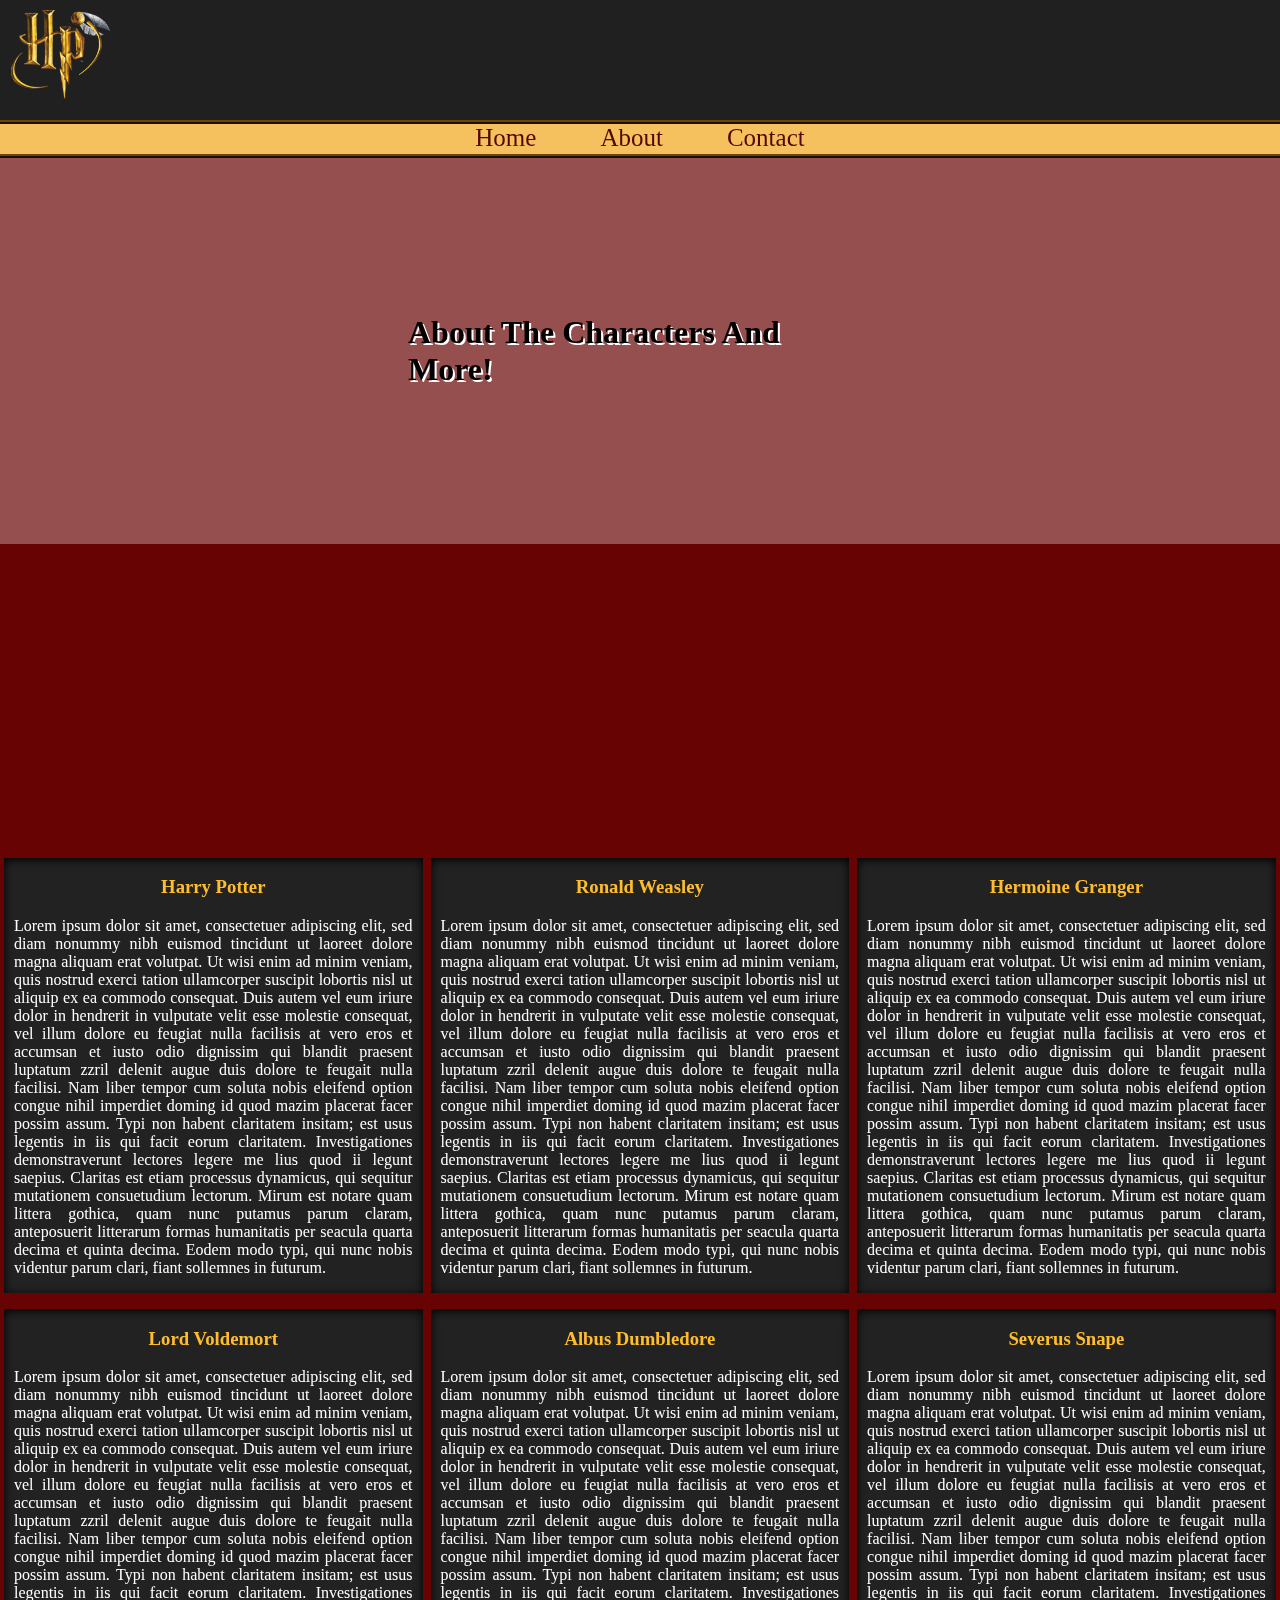
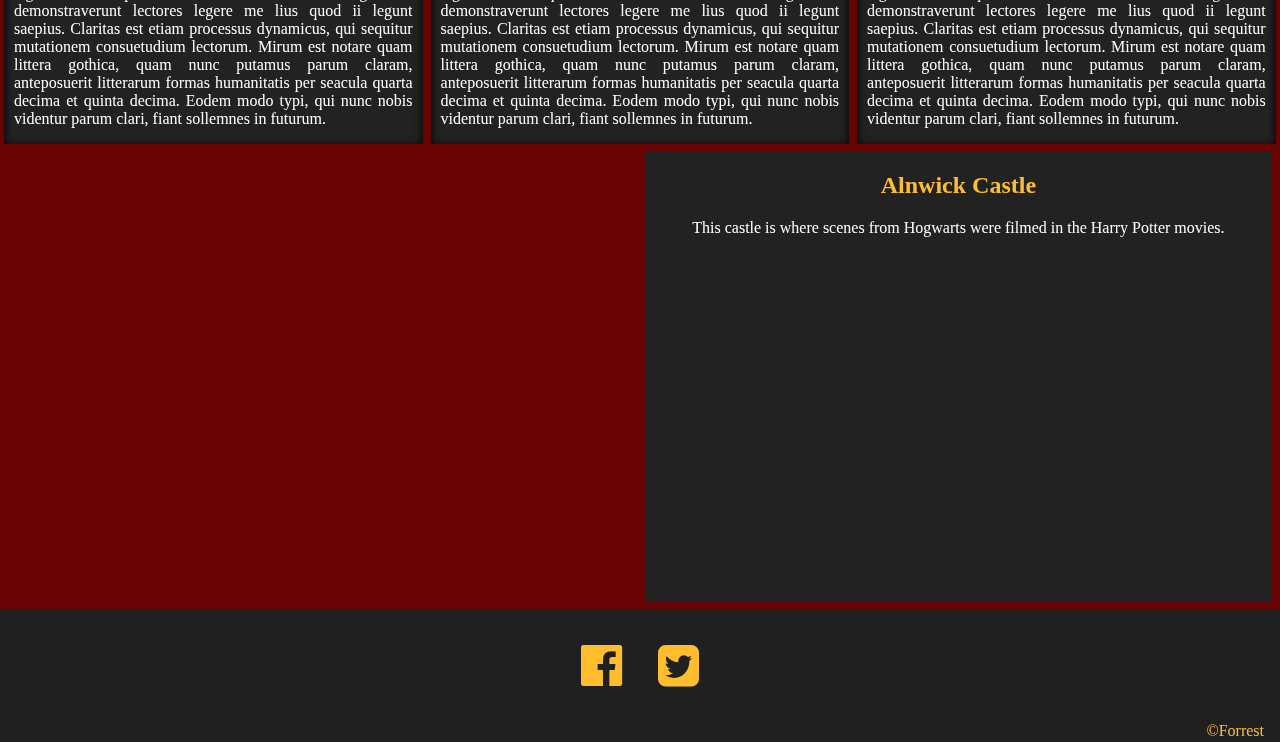
==== about.html @ 35351514 "first commit" ====
<!DOCTYPE html>
<html>
    <head>
        <meta name="keyword" content="harry potter, the boy who lived">
        <meta name="description" content="harry potter fan page">
        <title>Harry Potter</title>
        <link rel="stylesheet" href="css/font-awesome.min.css" />
        <link rel="stylesheet" href="css/styles.css" />
        <link rel="stylesheet" href="css/about.css" />
    </head>
    <body>
        <header>
            <!--Logo with link to home-->
            <a href="index.html"><img src="img/harry-potter-logo.png"></a>
        </header>
        <nav>
            <ul>
                <li class="inline-block"><a href="index.html">Home</a></li>
                <li class="inline-block"><a href="about.html">About</a></li>
                <li class="inline-block"><a href="contact.html">Contact</a></li>
            </ul>
        </nav>
        <div id="hero2">
            <h1>About The Characters And More!</h1>
        </div>
        <div id="video">
            <iframe src="https://www.youtube.com/embed/K1KPcXRMMo4" frameborder="0" allowfullscreen></iframe>
        </div>
        <!--Column section starts-->
       <div class="column white-text">
           <h3 class="gold-text">Harry Potter</h3>
           <p>Lorem ipsum dolor sit amet, consectetuer adipiscing elit,
           sed diam nonummy nibh euismod tincidunt ut laoreet dolore
           magna aliquam erat volutpat. Ut wisi enim ad minim veniam,
           quis nostrud exerci tation ullamcorper suscipit lobortis nisl
           ut aliquip ex ea commodo consequat. Duis autem vel eum iriure
           dolor in hendrerit in vulputate velit esse molestie consequat,
           vel illum dolore eu feugiat nulla facilisis at vero eros et
           accumsan et iusto odio dignissim qui blandit praesent luptatum
           zzril delenit augue duis dolore te feugait nulla facilisi.
           Nam liber tempor cum soluta nobis eleifend option congue
           nihil imperdiet doming id quod mazim placerat facer possim
           assum. Typi non habent claritatem insitam; est usus legentis
           in iis qui facit eorum claritatem. Investigationes
           demonstraverunt lectores legere me lius quod ii legunt saepius.
           Claritas est etiam processus dynamicus, qui sequitur mutationem
           consuetudium lectorum. Mirum est notare quam littera gothica,
           quam nunc putamus parum claram, anteposuerit litterarum formas
           humanitatis per seacula quarta decima et quinta decima. Eodem
           modo typi, qui nunc nobis videntur parum clari, fiant sollemnes
           in futurum.</p>
       </div>
       <div class="column white-text">
           <h3 class="gold-text">Ronald Weasley</h3>
           <p>Lorem ipsum dolor sit amet, consectetuer adipiscing elit,
           sed diam nonummy nibh euismod tincidunt ut laoreet dolore
           magna aliquam erat volutpat. Ut wisi enim ad minim veniam,
           quis nostrud exerci tation ullamcorper suscipit lobortis nisl
           ut aliquip ex ea commodo consequat. Duis autem vel eum iriure
           dolor in hendrerit in vulputate velit esse molestie consequat,
           vel illum dolore eu feugiat nulla facilisis at vero eros et
           accumsan et iusto odio dignissim qui blandit praesent luptatum
           zzril delenit augue duis dolore te feugait nulla facilisi.
           Nam liber tempor cum soluta nobis eleifend option congue
           nihil imperdiet doming id quod mazim placerat facer possim
           assum. Typi non habent claritatem insitam; est usus legentis
           in iis qui facit eorum claritatem. Investigationes
           demonstraverunt lectores legere me lius quod ii legunt saepius.
           Claritas est etiam processus dynamicus, qui sequitur mutationem
           consuetudium lectorum. Mirum est notare quam littera gothica,
           quam nunc putamus parum claram, anteposuerit litterarum formas
           humanitatis per seacula quarta decima et quinta decima. Eodem
           modo typi, qui nunc nobis videntur parum clari, fiant sollemnes
           in futurum.</p>
       </div>
       <div class="column white-text">
           <h3 class="gold-text">Hermoine Granger</h3>
           <p>Lorem ipsum dolor sit amet, consectetuer adipiscing elit,
           sed diam nonummy nibh euismod tincidunt ut laoreet dolore
           magna aliquam erat volutpat. Ut wisi enim ad minim veniam,
           quis nostrud exerci tation ullamcorper suscipit lobortis nisl
           ut aliquip ex ea commodo consequat. Duis autem vel eum iriure
           dolor in hendrerit in vulputate velit esse molestie consequat,
           vel illum dolore eu feugiat nulla facilisis at vero eros et
           accumsan et iusto odio dignissim qui blandit praesent luptatum
           zzril delenit augue duis dolore te feugait nulla facilisi.
           Nam liber tempor cum soluta nobis eleifend option congue
           nihil imperdiet doming id quod mazim placerat facer possim
           assum. Typi non habent claritatem insitam; est usus legentis
           in iis qui facit eorum claritatem. Investigationes
           demonstraverunt lectores legere me lius quod ii legunt saepius.
           Claritas est etiam processus dynamicus, qui sequitur mutationem
           consuetudium lectorum. Mirum est notare quam littera gothica,
           quam nunc putamus parum claram, anteposuerit litterarum formas
           humanitatis per seacula quarta decima et quinta decima. Eodem
           modo typi, qui nunc nobis videntur parum clari, fiant sollemnes
           in futurum.</p>
       </div>
       <div class="column white-text">
           <h3 class="gold-text">Lord Voldemort</h3>
           <p>Lorem ipsum dolor sit amet, consectetuer adipiscing elit,
           sed diam nonummy nibh euismod tincidunt ut laoreet dolore
           magna aliquam erat volutpat. Ut wisi enim ad minim veniam,
           quis nostrud exerci tation ullamcorper suscipit lobortis nisl
           ut aliquip ex ea commodo consequat. Duis autem vel eum iriure
           dolor in hendrerit in vulputate velit esse molestie consequat,
           vel illum dolore eu feugiat nulla facilisis at vero eros et
           accumsan et iusto odio dignissim qui blandit praesent luptatum
           zzril delenit augue duis dolore te feugait nulla facilisi.
           Nam liber tempor cum soluta nobis eleifend option congue
           nihil imperdiet doming id quod mazim placerat facer possim
           assum. Typi non habent claritatem insitam; est usus legentis
           in iis qui facit eorum claritatem. Investigationes
           demonstraverunt lectores legere me lius quod ii legunt saepius.
           Claritas est etiam processus dynamicus, qui sequitur mutationem
           consuetudium lectorum. Mirum est notare quam littera gothica,
           quam nunc putamus parum claram, anteposuerit litterarum formas
           humanitatis per seacula quarta decima et quinta decima. Eodem
           modo typi, qui nunc nobis videntur parum clari, fiant sollemnes
           in futurum.</p>
       </div>
       <div class="column white-text">
           <h3 class="gold-text">Albus Dumbledore</h3>
           <p>Lorem ipsum dolor sit amet, consectetuer adipiscing elit,
           sed diam nonummy nibh euismod tincidunt ut laoreet dolore
           magna aliquam erat volutpat. Ut wisi enim ad minim veniam,
           quis nostrud exerci tation ullamcorper suscipit lobortis nisl
           ut aliquip ex ea commodo consequat. Duis autem vel eum iriure
           dolor in hendrerit in vulputate velit esse molestie consequat,
           vel illum dolore eu feugiat nulla facilisis at vero eros et
           accumsan et iusto odio dignissim qui blandit praesent luptatum
           zzril delenit augue duis dolore te feugait nulla facilisi.
           Nam liber tempor cum soluta nobis eleifend option congue
           nihil imperdiet doming id quod mazim placerat facer possim
           assum. Typi non habent claritatem insitam; est usus legentis
           in iis qui facit eorum claritatem. Investigationes
           demonstraverunt lectores legere me lius quod ii legunt saepius.
           Claritas est etiam processus dynamicus, qui sequitur mutationem
           consuetudium lectorum. Mirum est notare quam littera gothica,
           quam nunc putamus parum claram, anteposuerit litterarum formas
           humanitatis per seacula quarta decima et quinta decima. Eodem
           modo typi, qui nunc nobis videntur parum clari, fiant sollemnes
           in futurum.</p>
       </div>
       <div class="column white-text">
           <h3 class="gold-text">Severus Snape</h3>
           <p>Lorem ipsum dolor sit amet, consectetuer adipiscing elit,
           sed diam nonummy nibh euismod tincidunt ut laoreet dolore
           magna aliquam erat volutpat. Ut wisi enim ad minim veniam,
           quis nostrud exerci tation ullamcorper suscipit lobortis nisl
           ut aliquip ex ea commodo consequat. Duis autem vel eum iriure
           dolor in hendrerit in vulputate velit esse molestie consequat,
           vel illum dolore eu feugiat nulla facilisis at vero eros et
           accumsan et iusto odio dignissim qui blandit praesent luptatum
           zzril delenit augue duis dolore te feugait nulla facilisi.
           Nam liber tempor cum soluta nobis eleifend option congue
           nihil imperdiet doming id quod mazim placerat facer possim
           assum. Typi non habent claritatem insitam; est usus legentis
           in iis qui facit eorum claritatem. Investigationes
           demonstraverunt lectores legere me lius quod ii legunt saepius.
           Claritas est etiam processus dynamicus, qui sequitur mutationem
           consuetudium lectorum. Mirum est notare quam littera gothica,
           quam nunc putamus parum claram, anteposuerit litterarum formas
           humanitatis per seacula quarta decima et quinta decima. Eodem
           modo typi, qui nunc nobis videntur parum clari, fiant sollemnes
           in futurum.</p>
       </div>
       <!--Column section ends-->
       <div id="map">
           <iframe src="https://www.google.com/maps/embed?pb=!1m18!1m12!1m3!1d2264.700445512636!2d-1.7079696092137355!3d55.41557669056378!2m3!1f0!2f0!3f0!3m2!1i1024!2i768!4f13.1!3m3!1m2!1s0x487e00e0ed23bc0d%3A0x8783a98b290f641!2sAlnwick+Castle!5e0!3m2!1sen!2sus!4v1487215422986" height="450" frameborder="0" style="border:0" allowfullscreen></iframe>
        </div>
        <!--Alnwick Castle-->
        <section>
            <h2 class="gold-text">Alnwick Castle</h2>
            <p class="white-text">This castle is where scenes from Hogwarts were filmed in the Harry Potter movies.</p>
        </section>
        <footer>
            <div id="social-media-wrapper">
                <a href="https://www.facebook.com/JKRowling" target="_blank"><i class="gold-text fa fa-facebook-official fa-3x" aria-hidden="true"></i></a>
                <a href="https://twitter.com/jk_rowling" target="_blank"><i class="gold-text fa fa-twitter-square fa-3x" aria-hidden="true"></i></a>
            </div>
            <div id="copyright" class="gold-text">
                <p>&copy;Forrest</p>
            </div>
        </footer>
    </body>
</html>
---- css/styles.css ----
/*UNIVERSALS*/

body {
    margin: 0;
    padding: 0;
    background-color: #670303;
}

a {
    text-decoration: none;
    color: #000;
}

a:hover {
    color: #fff;
}

.white-text {
    color: #fff;
}

.inline-block {
    display: inline-block;
}

.gold-text {
    color: #FFBD2E;
}

/*HEADER*/

header {
    height: 100px;
    background-color: #202020;
    padding: 10px;
}

header h1 {
    margin: 0;
}

header>a>img:hover {
    opacity: .5;
}

/*NAV*/

nav {
    height: 30px;
    background-color: #F5C15E;
    border-top: 4px ridge #704300;
    border-bottom: 4px ridge #704300;
}

nav>ul {
    list-style-type: none;
    margin: 0;
    padding: 0;
    text-align: center;
}

nav>ul>li {
    font-size: 25px;
    padding: 0 30px;
}

nav>ul>li>a {
    color: #540606;
}

/*HERO*/

#hero {
    height: 350px;
    width: 100%;
    background-image: url("../img/diagonalley.jpg");
    background-size: cover;
    background-position: center;
}

#hero>h1 {
    padding: 156px 408px;
    margin: 0;
    background-color: rgba(198,148,89, .3);
    text-shadow: 2px 2px #fff;
}

/*ASIDE*/

/*MAIN*/

main {
    background-color: #222222;
    box-shadow: inset 0px 2px 10px black;
    margin: 8px 240px 0 240px;
    padding: 8px;
}

main>h2 {
    text-align: center;
    margin: 0;
}

/*FOOTER*/

footer {
    height: 100px;
    background-color: #202020;
    padding: 16px;
    margin-top: 8px;
    clear: both;
}

#social-media-wrapper {
    text-align: center;
}

a .fa {
    padding: 16px;
}

#copyright {
    text-align: right;
}
---- css/about.css ----
/*HERO*/

#hero2 {
    height: 350px;
    width: 100%;
    background-image: url("../img/hallway.jpg");
    background-size: cover;
    background-position: center;
}

#hero2>h1 {
    padding: 156px 408px;
    margin: 0;
    background-color: rgba(255,255,255, .3);
    text-shadow: 2px 2px #fff;
}

/*VIDEO*/

#video>iframe {
    width: 600px;
    height: 337.5px;
    float: left;
    margin-left: 372px;
    margin-top: 4px;
}

/*COLUMNS*/

.column {
    float: left;
    width: 32.7%;
    background-color: #222222;
    box-shadow: inset 0px 2px 10px black;
    margin: 8px 4px 8px 4px;
}

.column h3 {
    text-align: center;
    font-weight: 600;
}

.column>p {
    text-align: justify;
    padding: 0 10px;
}

/*MAP*/

#map>iframe {
    width: 49%;
    float: left;
    margin-left: 8px;
    margin-bottom: 8px;
}

section {
    width: 49%;
    height: 450px;
    float: right;
    background-color: #222222;
    text-align: center;
    margin-right: 8px;
    margin-bottom: 8px;
}
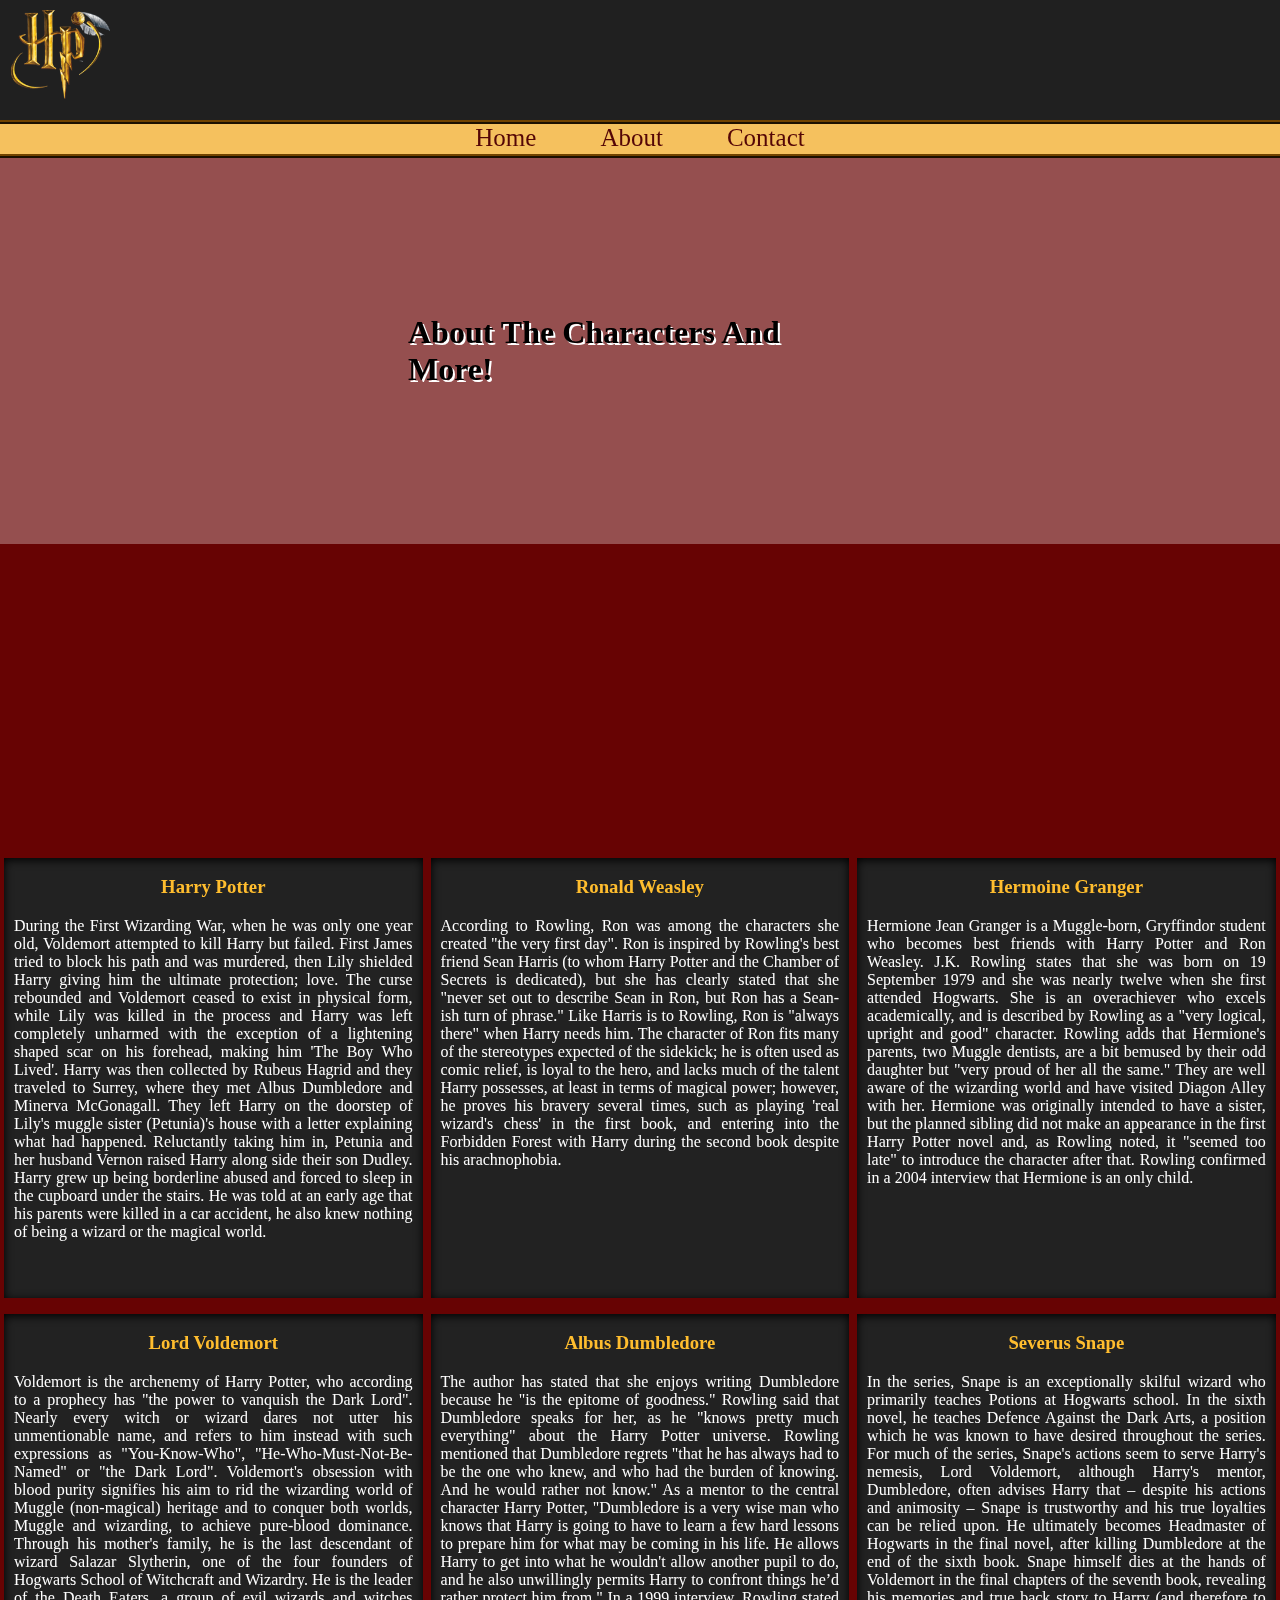
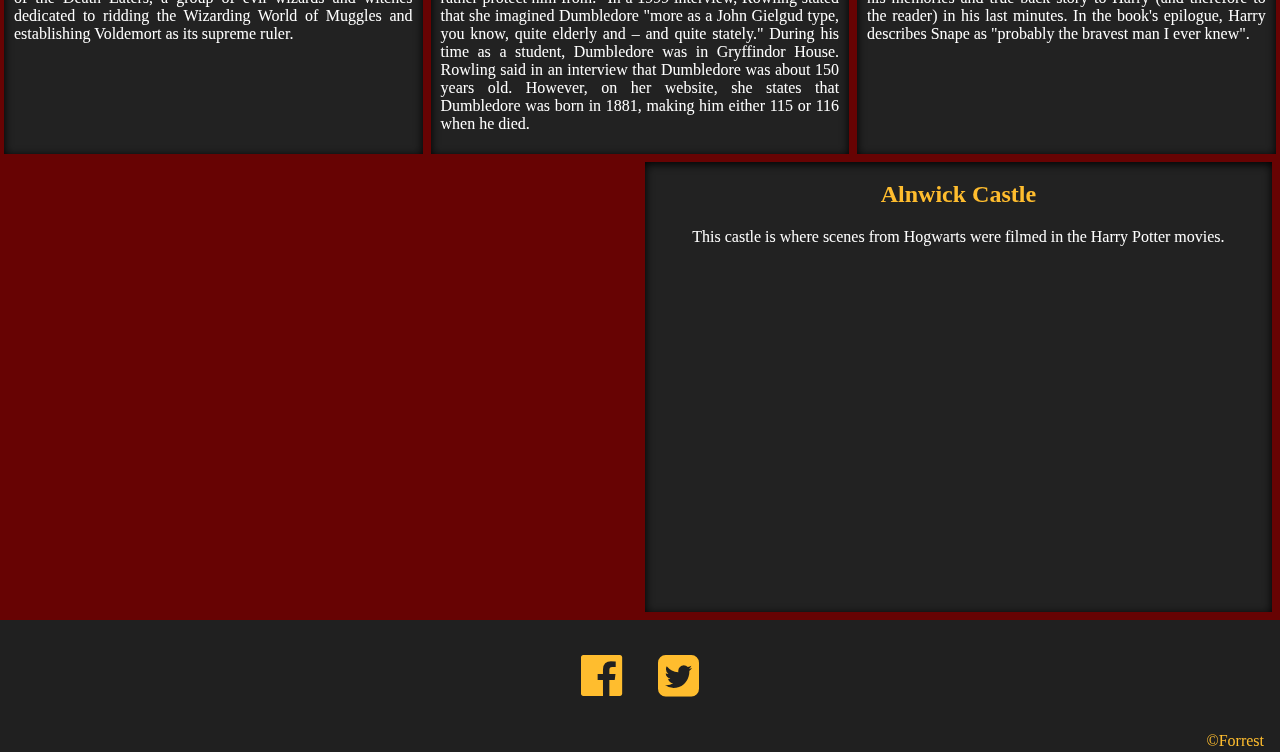
==== commit 15ff0548: "added description of characters" ====
--- a/about.html
+++ b/about.html
@@ -29,141 +29,27 @@
         <!--Column section starts-->
        <div class="column white-text">
            <h3 class="gold-text">Harry Potter</h3>
-           <p>Lorem ipsum dolor sit amet, consectetuer adipiscing elit,
-           sed diam nonummy nibh euismod tincidunt ut laoreet dolore
-           magna aliquam erat volutpat. Ut wisi enim ad minim veniam,
-           quis nostrud exerci tation ullamcorper suscipit lobortis nisl
-           ut aliquip ex ea commodo consequat. Duis autem vel eum iriure
-           dolor in hendrerit in vulputate velit esse molestie consequat,
-           vel illum dolore eu feugiat nulla facilisis at vero eros et
-           accumsan et iusto odio dignissim qui blandit praesent luptatum
-           zzril delenit augue duis dolore te feugait nulla facilisi.
-           Nam liber tempor cum soluta nobis eleifend option congue
-           nihil imperdiet doming id quod mazim placerat facer possim
-           assum. Typi non habent claritatem insitam; est usus legentis
-           in iis qui facit eorum claritatem. Investigationes
-           demonstraverunt lectores legere me lius quod ii legunt saepius.
-           Claritas est etiam processus dynamicus, qui sequitur mutationem
-           consuetudium lectorum. Mirum est notare quam littera gothica,
-           quam nunc putamus parum claram, anteposuerit litterarum formas
-           humanitatis per seacula quarta decima et quinta decima. Eodem
-           modo typi, qui nunc nobis videntur parum clari, fiant sollemnes
-           in futurum.</p>
+           <p>During the First Wizarding War, when he was only one year old, Voldemort attempted to kill Harry but failed. First James tried to block his path and was murdered, then Lily shielded Harry giving him the ultimate protection; love. The curse rebounded and Voldemort ceased to exist in physical form, while Lily was killed in the process and Harry was left completely unharmed with the exception of a lightening shaped scar on his forehead, making him 'The Boy Who Lived'. Harry was then collected by Rubeus Hagrid and they traveled to Surrey, where they met Albus Dumbledore and Minerva McGonagall. They left Harry on the doorstep of Lily's muggle sister (Petunia)'s house with a letter explaining what had happened. Reluctantly taking him in, Petunia and her husband Vernon raised Harry along side their son Dudley. Harry grew up being borderline abused and forced to sleep in the cupboard under the stairs. He was told at an early age that his parents were killed in a car accident, he also knew nothing of being a wizard or the magical world.</p>
        </div>
        <div class="column white-text">
            <h3 class="gold-text">Ronald Weasley</h3>
-           <p>Lorem ipsum dolor sit amet, consectetuer adipiscing elit,
-           sed diam nonummy nibh euismod tincidunt ut laoreet dolore
-           magna aliquam erat volutpat. Ut wisi enim ad minim veniam,
-           quis nostrud exerci tation ullamcorper suscipit lobortis nisl
-           ut aliquip ex ea commodo consequat. Duis autem vel eum iriure
-           dolor in hendrerit in vulputate velit esse molestie consequat,
-           vel illum dolore eu feugiat nulla facilisis at vero eros et
-           accumsan et iusto odio dignissim qui blandit praesent luptatum
-           zzril delenit augue duis dolore te feugait nulla facilisi.
-           Nam liber tempor cum soluta nobis eleifend option congue
-           nihil imperdiet doming id quod mazim placerat facer possim
-           assum. Typi non habent claritatem insitam; est usus legentis
-           in iis qui facit eorum claritatem. Investigationes
-           demonstraverunt lectores legere me lius quod ii legunt saepius.
-           Claritas est etiam processus dynamicus, qui sequitur mutationem
-           consuetudium lectorum. Mirum est notare quam littera gothica,
-           quam nunc putamus parum claram, anteposuerit litterarum formas
-           humanitatis per seacula quarta decima et quinta decima. Eodem
-           modo typi, qui nunc nobis videntur parum clari, fiant sollemnes
-           in futurum.</p>
+           <p>According to Rowling, Ron was among the characters she created "the very first day". Ron is inspired by Rowling's best friend Sean Harris (to whom Harry Potter and the Chamber of Secrets is dedicated), but she has clearly stated that she "never set out to describe Sean in Ron, but Ron has a Sean-ish turn of phrase." Like Harris is to Rowling, Ron is "always there" when Harry needs him. The character of Ron fits many of the stereotypes expected of the sidekick; he is often used as comic relief, is loyal to the hero, and lacks much of the talent Harry possesses, at least in terms of magical power; however, he proves his bravery several times, such as playing 'real wizard's chess' in the first book, and entering into the Forbidden Forest with Harry during the second book despite his arachnophobia.</p>
        </div>
        <div class="column white-text">
            <h3 class="gold-text">Hermoine Granger</h3>
-           <p>Lorem ipsum dolor sit amet, consectetuer adipiscing elit,
-           sed diam nonummy nibh euismod tincidunt ut laoreet dolore
-           magna aliquam erat volutpat. Ut wisi enim ad minim veniam,
-           quis nostrud exerci tation ullamcorper suscipit lobortis nisl
-           ut aliquip ex ea commodo consequat. Duis autem vel eum iriure
-           dolor in hendrerit in vulputate velit esse molestie consequat,
-           vel illum dolore eu feugiat nulla facilisis at vero eros et
-           accumsan et iusto odio dignissim qui blandit praesent luptatum
-           zzril delenit augue duis dolore te feugait nulla facilisi.
-           Nam liber tempor cum soluta nobis eleifend option congue
-           nihil imperdiet doming id quod mazim placerat facer possim
-           assum. Typi non habent claritatem insitam; est usus legentis
-           in iis qui facit eorum claritatem. Investigationes
-           demonstraverunt lectores legere me lius quod ii legunt saepius.
-           Claritas est etiam processus dynamicus, qui sequitur mutationem
-           consuetudium lectorum. Mirum est notare quam littera gothica,
-           quam nunc putamus parum claram, anteposuerit litterarum formas
-           humanitatis per seacula quarta decima et quinta decima. Eodem
-           modo typi, qui nunc nobis videntur parum clari, fiant sollemnes
-           in futurum.</p>
+           <p>Hermione Jean Granger is a Muggle-born, Gryffindor student who becomes best friends with Harry Potter and Ron Weasley. J.K. Rowling states that she was born on 19 September 1979 and she was nearly twelve when she first attended Hogwarts. She is an overachiever who excels academically, and is described by Rowling as a "very logical, upright and good" character. Rowling adds that Hermione's parents, two Muggle dentists, are a bit bemused by their odd daughter but "very proud of her all the same." They are well aware of the wizarding world and have visited Diagon Alley with her. Hermione was originally intended to have a sister, but the planned sibling did not make an appearance in the first Harry Potter novel and, as Rowling noted, it "seemed too late" to introduce the character after that. Rowling confirmed in a 2004 interview that Hermione is an only child.</p>
        </div>
        <div class="column white-text">
            <h3 class="gold-text">Lord Voldemort</h3>
-           <p>Lorem ipsum dolor sit amet, consectetuer adipiscing elit,
-           sed diam nonummy nibh euismod tincidunt ut laoreet dolore
-           magna aliquam erat volutpat. Ut wisi enim ad minim veniam,
-           quis nostrud exerci tation ullamcorper suscipit lobortis nisl
-           ut aliquip ex ea commodo consequat. Duis autem vel eum iriure
-           dolor in hendrerit in vulputate velit esse molestie consequat,
-           vel illum dolore eu feugiat nulla facilisis at vero eros et
-           accumsan et iusto odio dignissim qui blandit praesent luptatum
-           zzril delenit augue duis dolore te feugait nulla facilisi.
-           Nam liber tempor cum soluta nobis eleifend option congue
-           nihil imperdiet doming id quod mazim placerat facer possim
-           assum. Typi non habent claritatem insitam; est usus legentis
-           in iis qui facit eorum claritatem. Investigationes
-           demonstraverunt lectores legere me lius quod ii legunt saepius.
-           Claritas est etiam processus dynamicus, qui sequitur mutationem
-           consuetudium lectorum. Mirum est notare quam littera gothica,
-           quam nunc putamus parum claram, anteposuerit litterarum formas
-           humanitatis per seacula quarta decima et quinta decima. Eodem
-           modo typi, qui nunc nobis videntur parum clari, fiant sollemnes
-           in futurum.</p>
+           <p>Voldemort is the archenemy of Harry Potter, who according to a prophecy has "the power to vanquish the Dark Lord". Nearly every witch or wizard dares not utter his unmentionable name, and refers to him instead with such expressions as "You-Know-Who", "He-Who-Must-Not-Be-Named" or "the Dark Lord". Voldemort's obsession with blood purity signifies his aim to rid the wizarding world of Muggle (non-magical) heritage and to conquer both worlds, Muggle and wizarding, to achieve pure-blood dominance. Through his mother's family, he is the last descendant of wizard Salazar Slytherin, one of the four founders of Hogwarts School of Witchcraft and Wizardry. He is the leader of the Death Eaters, a group of evil wizards and witches dedicated to ridding the Wizarding World of Muggles and establishing Voldemort as its supreme ruler.</p>
        </div>
        <div class="column white-text">
            <h3 class="gold-text">Albus Dumbledore</h3>
-           <p>Lorem ipsum dolor sit amet, consectetuer adipiscing elit,
-           sed diam nonummy nibh euismod tincidunt ut laoreet dolore
-           magna aliquam erat volutpat. Ut wisi enim ad minim veniam,
-           quis nostrud exerci tation ullamcorper suscipit lobortis nisl
-           ut aliquip ex ea commodo consequat. Duis autem vel eum iriure
-           dolor in hendrerit in vulputate velit esse molestie consequat,
-           vel illum dolore eu feugiat nulla facilisis at vero eros et
-           accumsan et iusto odio dignissim qui blandit praesent luptatum
-           zzril delenit augue duis dolore te feugait nulla facilisi.
-           Nam liber tempor cum soluta nobis eleifend option congue
-           nihil imperdiet doming id quod mazim placerat facer possim
-           assum. Typi non habent claritatem insitam; est usus legentis
-           in iis qui facit eorum claritatem. Investigationes
-           demonstraverunt lectores legere me lius quod ii legunt saepius.
-           Claritas est etiam processus dynamicus, qui sequitur mutationem
-           consuetudium lectorum. Mirum est notare quam littera gothica,
-           quam nunc putamus parum claram, anteposuerit litterarum formas
-           humanitatis per seacula quarta decima et quinta decima. Eodem
-           modo typi, qui nunc nobis videntur parum clari, fiant sollemnes
-           in futurum.</p>
+           <p>The author has stated that she enjoys writing Dumbledore because he "is the epitome of goodness." Rowling said that Dumbledore speaks for her, as he "knows pretty much everything" about the Harry Potter universe. Rowling mentioned that Dumbledore regrets "that he has always had to be the one who knew, and who had the burden of knowing. And he would rather not know." As a mentor to the central character Harry Potter, "Dumbledore is a very wise man who knows that Harry is going to have to learn a few hard lessons to prepare him for what may be coming in his life. He allows Harry to get into what he wouldn't allow another pupil to do, and he also unwillingly permits Harry to confront things he’d rather protect him from." In a 1999 interview, Rowling stated that she imagined Dumbledore "more as a John Gielgud type, you know, quite elderly and – and quite stately." During his time as a student, Dumbledore was in Gryffindor House. Rowling said in an interview that Dumbledore was about 150 years old. However, on her website, she states that Dumbledore was born in 1881, making him either 115 or 116 when he died.</p>
        </div>
        <div class="column white-text">
            <h3 class="gold-text">Severus Snape</h3>
-           <p>Lorem ipsum dolor sit amet, consectetuer adipiscing elit,
-           sed diam nonummy nibh euismod tincidunt ut laoreet dolore
-           magna aliquam erat volutpat. Ut wisi enim ad minim veniam,
-           quis nostrud exerci tation ullamcorper suscipit lobortis nisl
-           ut aliquip ex ea commodo consequat. Duis autem vel eum iriure
-           dolor in hendrerit in vulputate velit esse molestie consequat,
-           vel illum dolore eu feugiat nulla facilisis at vero eros et
-           accumsan et iusto odio dignissim qui blandit praesent luptatum
-           zzril delenit augue duis dolore te feugait nulla facilisi.
-           Nam liber tempor cum soluta nobis eleifend option congue
-           nihil imperdiet doming id quod mazim placerat facer possim
-           assum. Typi non habent claritatem insitam; est usus legentis
-           in iis qui facit eorum claritatem. Investigationes
-           demonstraverunt lectores legere me lius quod ii legunt saepius.
-           Claritas est etiam processus dynamicus, qui sequitur mutationem
-           consuetudium lectorum. Mirum est notare quam littera gothica,
-           quam nunc putamus parum claram, anteposuerit litterarum formas
-           humanitatis per seacula quarta decima et quinta decima. Eodem
-           modo typi, qui nunc nobis videntur parum clari, fiant sollemnes
-           in futurum.</p>
+           <p>In the series, Snape is an exceptionally skilful wizard who primarily teaches Potions at Hogwarts school. In the sixth novel, he teaches Defence Against the Dark Arts, a position which he was known to have desired throughout the series. For much of the series, Snape's actions seem to serve Harry's nemesis, Lord Voldemort, although Harry's mentor, Dumbledore, often advises Harry that – despite his actions and animosity – Snape is trustworthy and his true loyalties can be relied upon. He ultimately becomes Headmaster of Hogwarts in the final novel, after killing Dumbledore at the end of the sixth book. Snape himself dies at the hands of Voldemort in the final chapters of the seventh book, revealing his memories and true back story to Harry (and therefore to the reader) in his last minutes. In the book's epilogue, Harry describes Snape as "probably the bravest man I ever knew".</p>
        </div>
        <!--Column section ends-->
        <div id="map">
--- a/css/about.css
+++ b/css/about.css
@@ -30,6 +30,7 @@
 .column {
     float: left;
     width: 32.7%;
+    height: 440px;
     background-color: #222222;
     box-shadow: inset 0px 2px 10px black;
     margin: 8px 4px 8px 4px;
@@ -59,6 +60,7 @@
     height: 450px;
     float: right;
     background-color: #222222;
+    box-shadow: inset 0px 2px 10px black;
     text-align: center;
     margin-right: 8px;
     margin-bottom: 8px;
